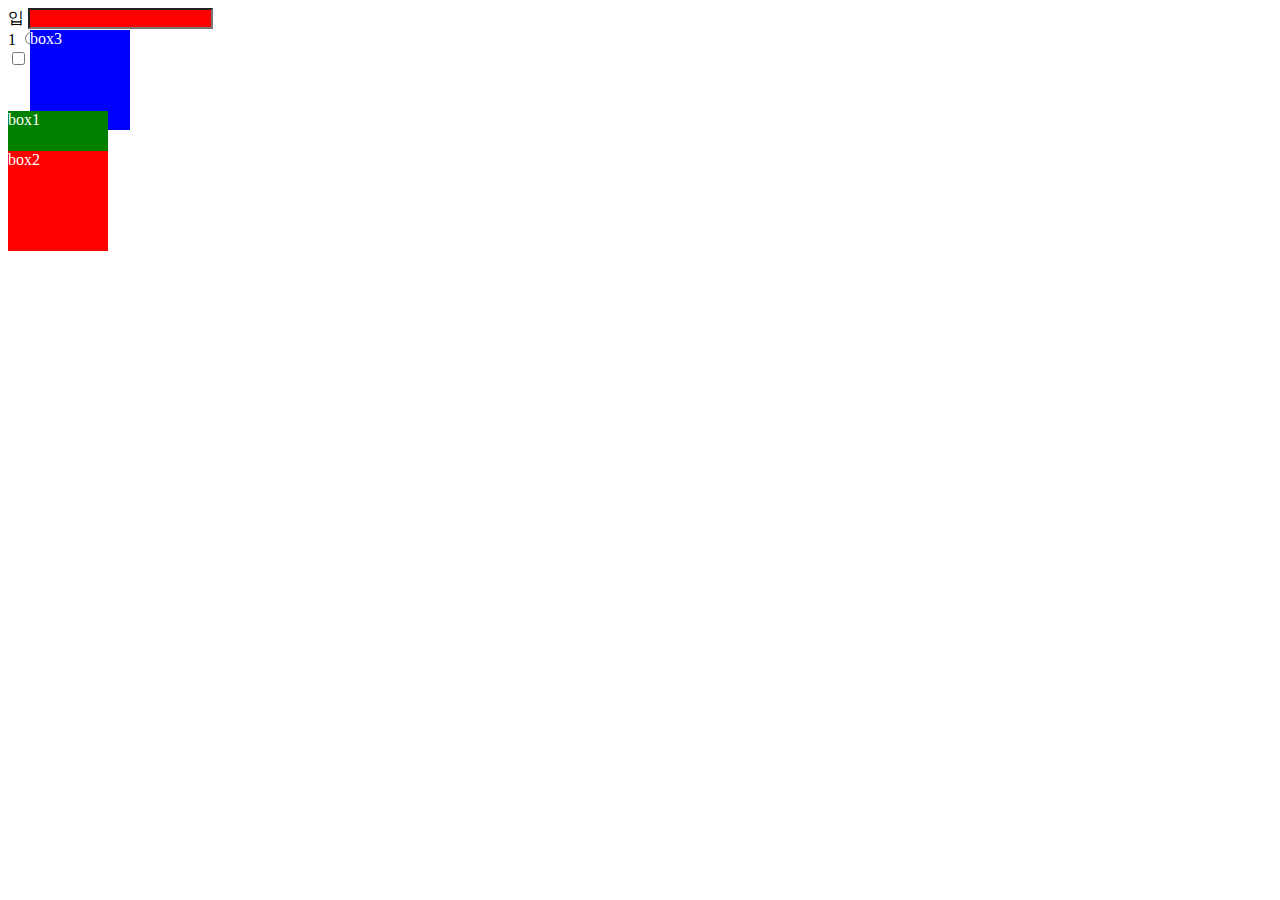
==== position.html @ 5b0ce955 "ADD position.html" ====
<!DOCTYPE html>
<html>
<head>
    <meta charset="UTF-8">
    <title>relative-absolute</title>
    <style>
        form input:enabled{
            background-color:red;
        }
        form input:checked{
            background-color: red;
            margin:100px 100px;
        }
        .box1{
            position:relative;
            top:40px;
            background-color: green;
            color:white;
            width: 100px;
            height: 100px;
        }
        .box2{
            position:absolute;
            top: 40px;
            background-color: red;
            color:white;
            width: 100px;
            height: 100px;
        }
        .box3{
            position: absolute;
            top: 30px;
            left: 30px;
            background-color: blue;
            color:white;
            width: 100px;
            height: 100px;
            margin:0;
        }
    </style>
</head>
<body>
<form>
    <label>
        입
        <input type="text">
    </label>
    <div>
        <label>
            1
            <input type="radio" name="num">
        </label>
        <label>
            2
            <input type="radio" name="num">
        </label>
    </div>
    <input type="checkbox" id="check" value="checked">
    <label for="check">체크해주세요</label>
</form>
<div class="box3">box3</div>
<div class="box1">box1
    <div class="box2">
        box2
    </div>

</div>
</body>
</html>
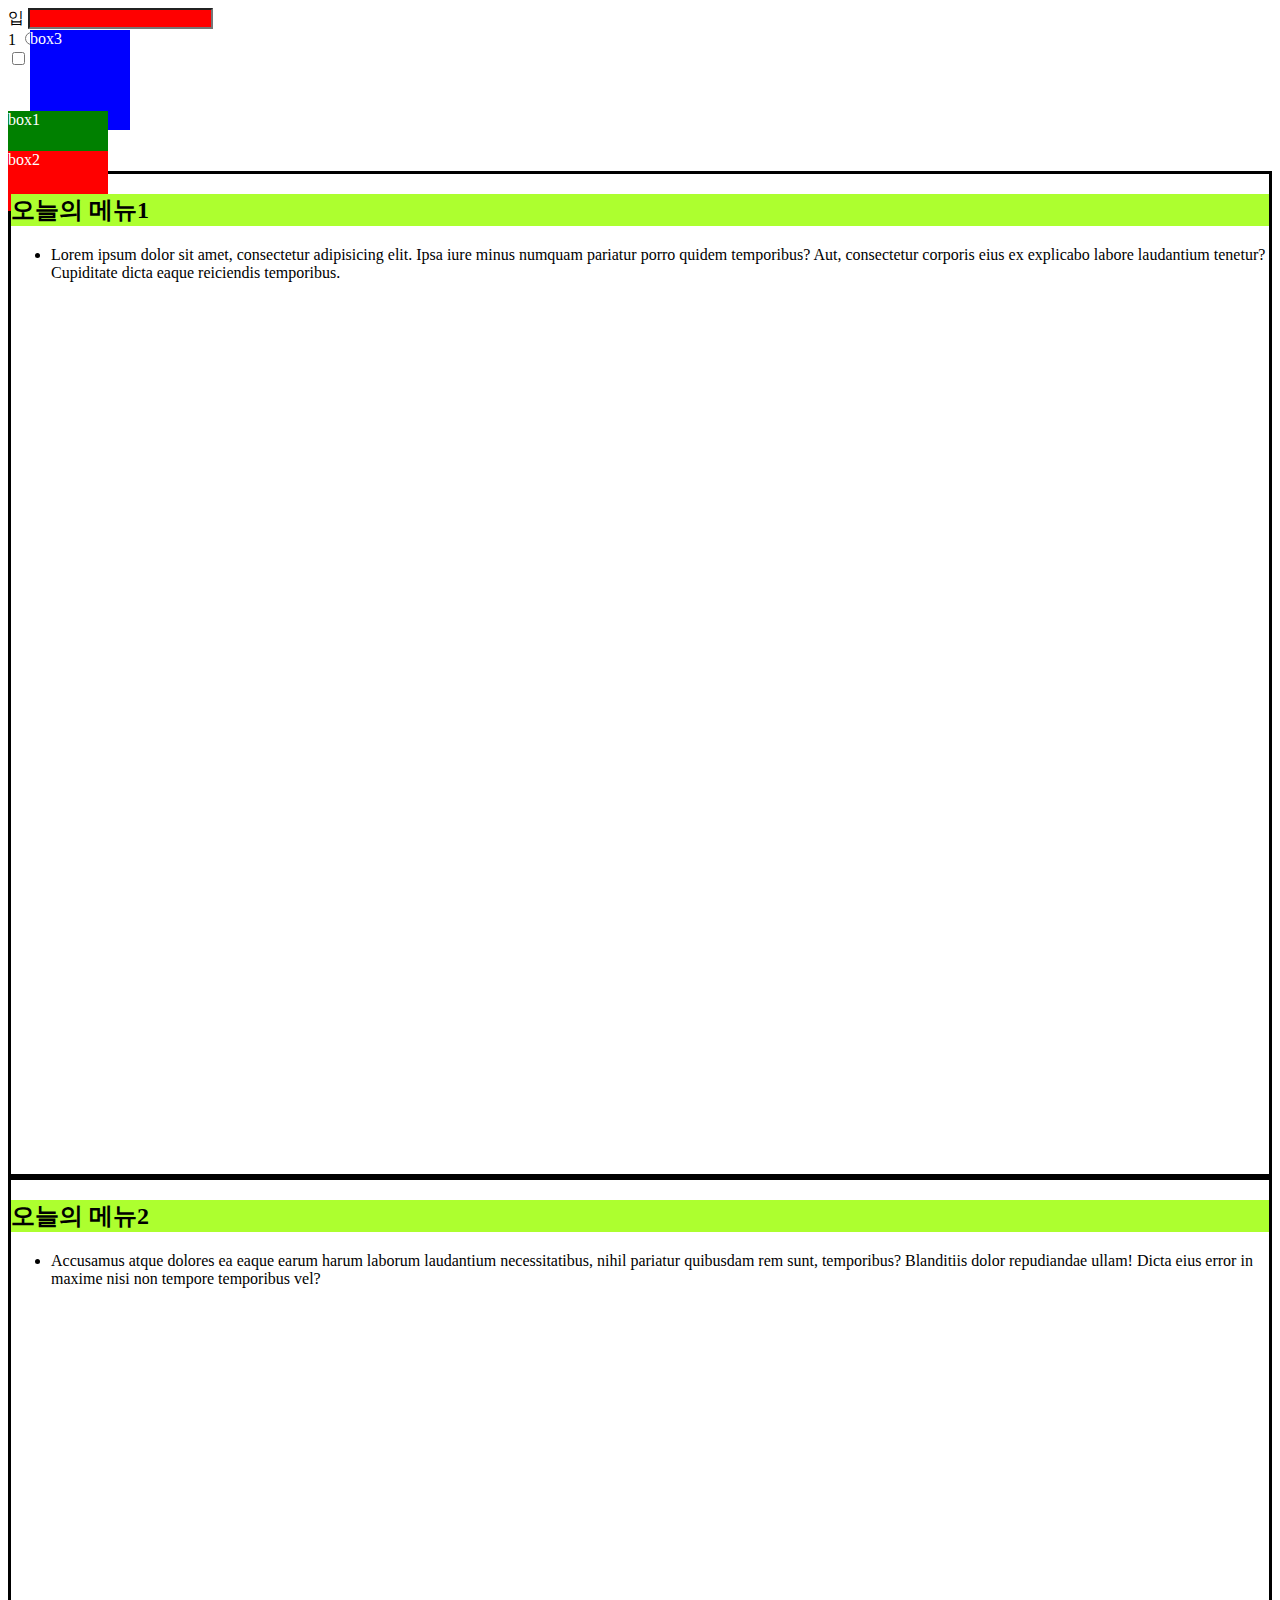
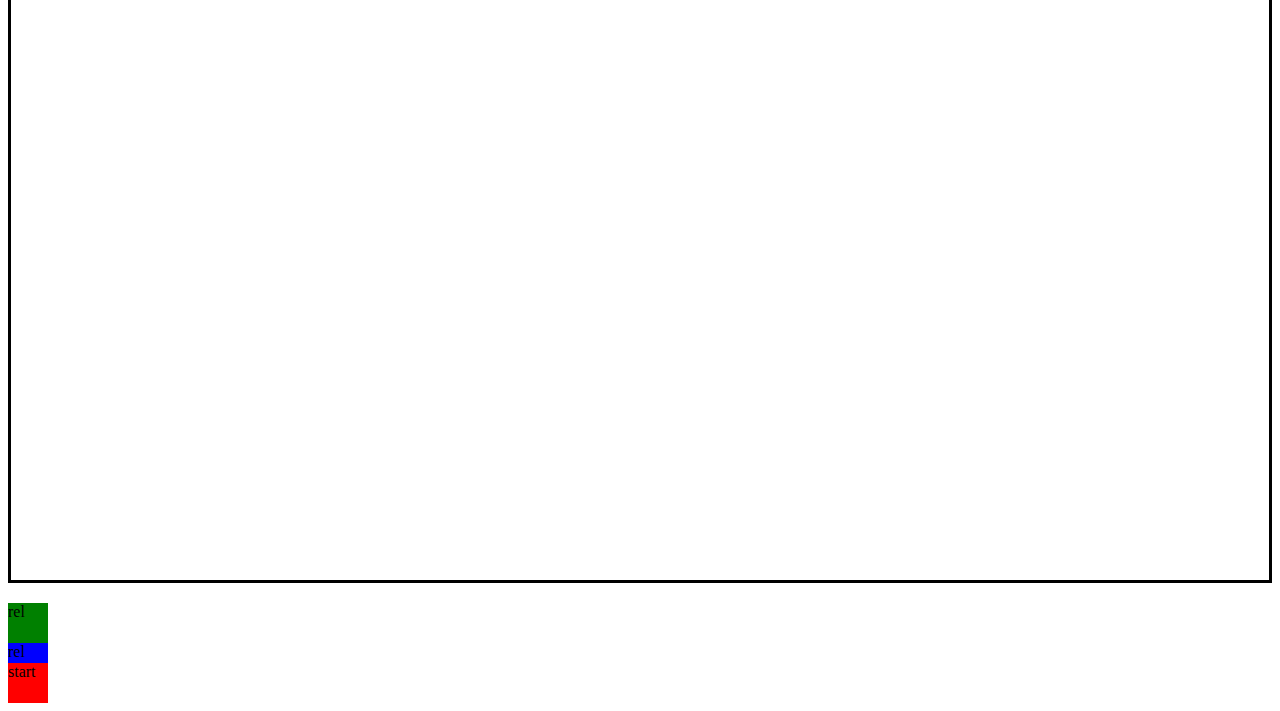
==== commit 48f79c65: "ADD position.html _2" ====
--- a/position.html
+++ b/position.html
@@ -18,6 +18,7 @@
             color:white;
             width: 100px;
             height: 100px;
+            overflow:hidden;
         }
         .box2{
             position:absolute;
@@ -36,6 +37,17 @@
             width: 100px;
             height: 100px;
             margin:0;
+        }
+        section{
+            /*margin-top:40px;*/
+            height:1000px;
+            border:3px solid black;
+        }
+        h2 {
+            position: sticky;
+            top: 0;
+            background: greenyellow;
+
         }
     </style>
 </head>
@@ -65,5 +77,32 @@
     </div>
 
 </div>
+<section>
+    <h2>오늘의 메뉴1</h2>
+    <ul>
+        <li>Lorem ipsum dolor sit amet, consectetur adipisicing elit. Ipsa iure minus numquam pariatur porro quidem
+            temporibus? Aut, consectetur corporis eius ex explicabo labore laudantium tenetur? Cupiditate dicta eaque
+            reiciendis temporibus.
+        </li>
+    </ul>
+</section>
+<section>
+    <h2>오늘의 메뉴2</h2>
+    <ul>
+        <li>Accusamus atque dolores ea eaque earum harum laborum laudantium necessitatibus, nihil pariatur quibusdam rem
+            sunt, temporibus? Blanditiis dolor repudiandae ullam! Dicta eius error in maxime nisi non tempore temporibus
+            vel?
+        </li>
+    </ul>
+</section>
+<div style="width: 40px; height: 40px; background-color: green; position:relative;top:20px">
+    rel
+</div>
+<div style="width: 40px; height: 40px; background-color: blue;position:relative;z-index: -1;top:20px">
+    rel
+</div>
+<div style="width: 40px; height: 40px; background-color: red;">
+    start
+</div>
 </body>
 </html>